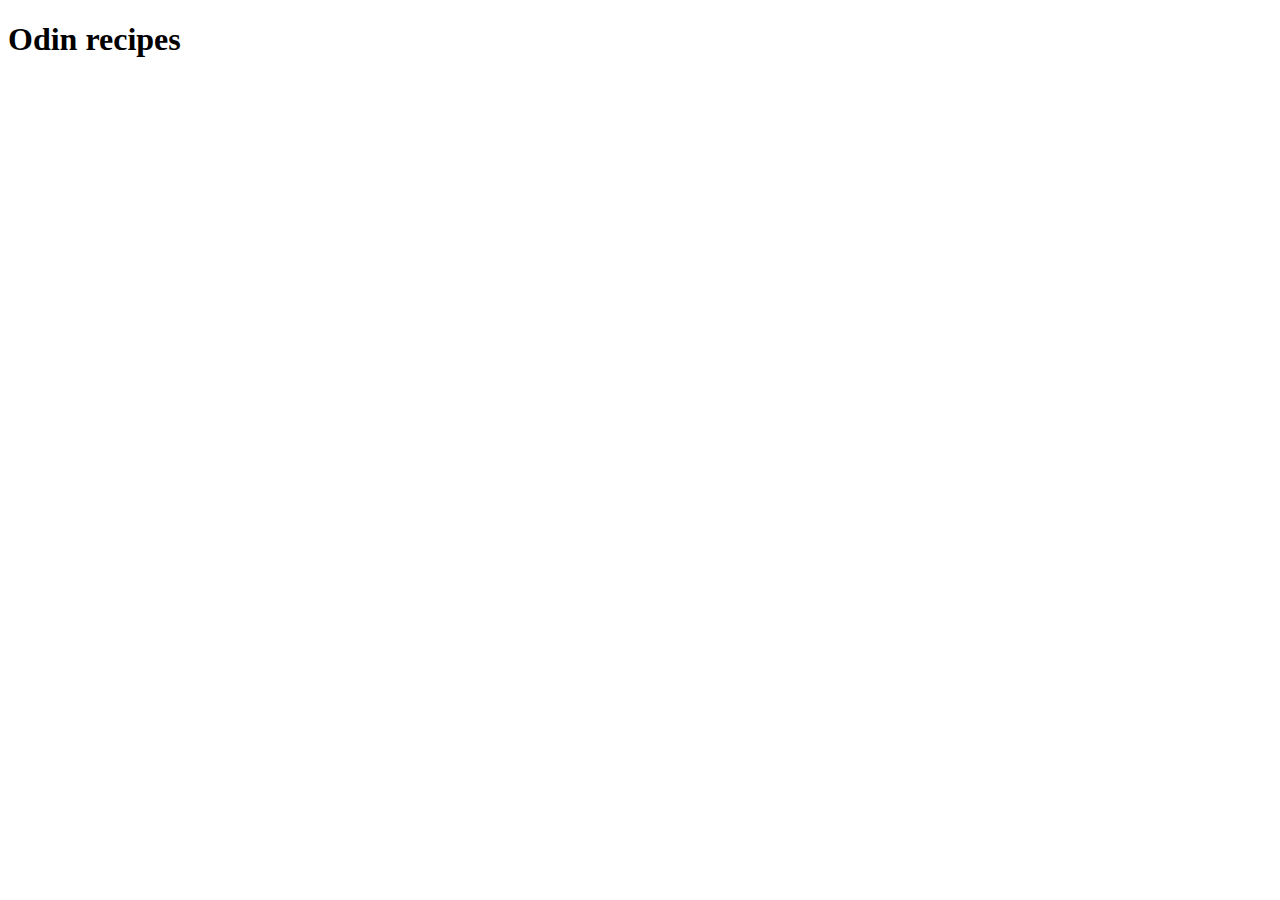
==== index.html @ 2601d1fc "Create initial structure from iteration 1" ====
<!DOCTYPE HTML>
<html>
    <html lang="en">
        <head>
            <meta charset="UTF-8">
            <title>Odin recipes Homepage</title>    
        </head>

        <body>
            <h1>Odin recipes</h1>
        </body>
</html>
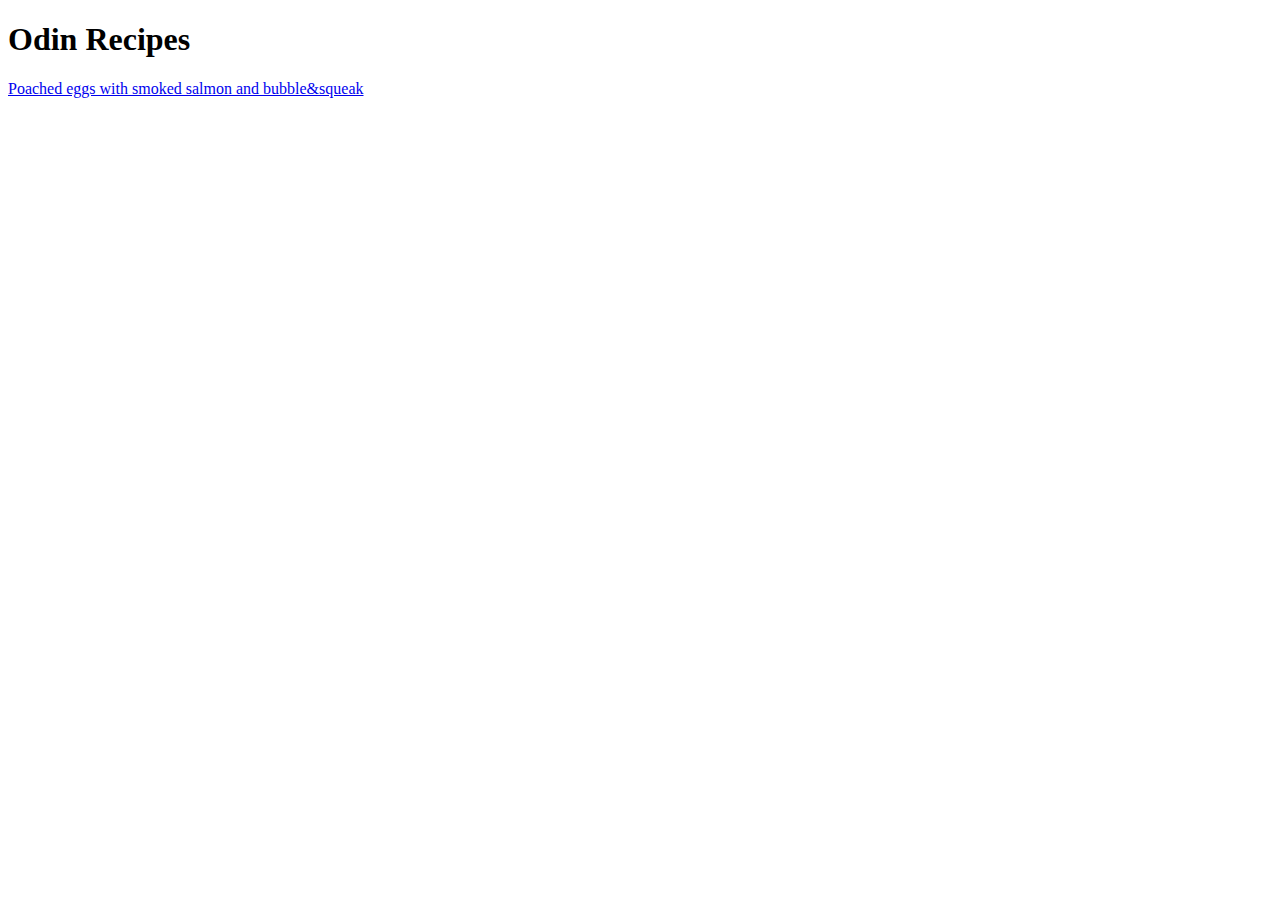
==== commit 5ec7413d: "Add recipes from folder" ====
--- a/index.html
+++ b/index.html
@@ -7,6 +7,8 @@
         </head>
 
         <body>
-            <h1>Odin recipes</h1>
+            <h1>Odin Recipes</h1>
+            <a href="./recipes/breakfast.html">Poached eggs with smoked salmon and bubble&squeak</a>
+            
         </body>
 </html>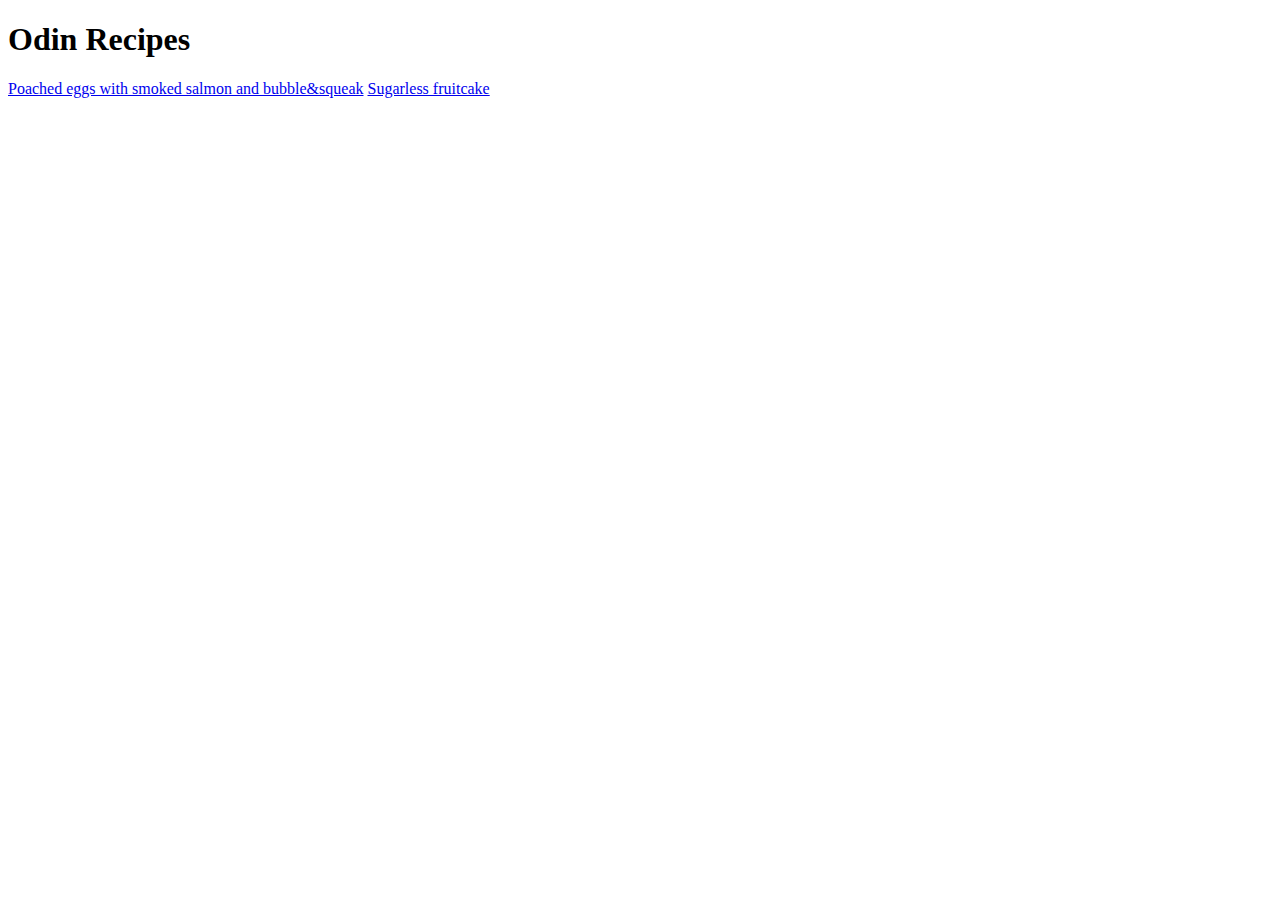
==== commit 3a37580d: "Finish second recpe" ====
--- a/index.html
+++ b/index.html
@@ -9,6 +9,6 @@
         <body>
             <h1>Odin Recipes</h1>
             <a href="./recipes/breakfast.html">Poached eggs with smoked salmon and bubble&squeak</a>
-            
+            <a href="./recipes/lunch.html">Sugarless fruitcake</a>
         </body>
 </html>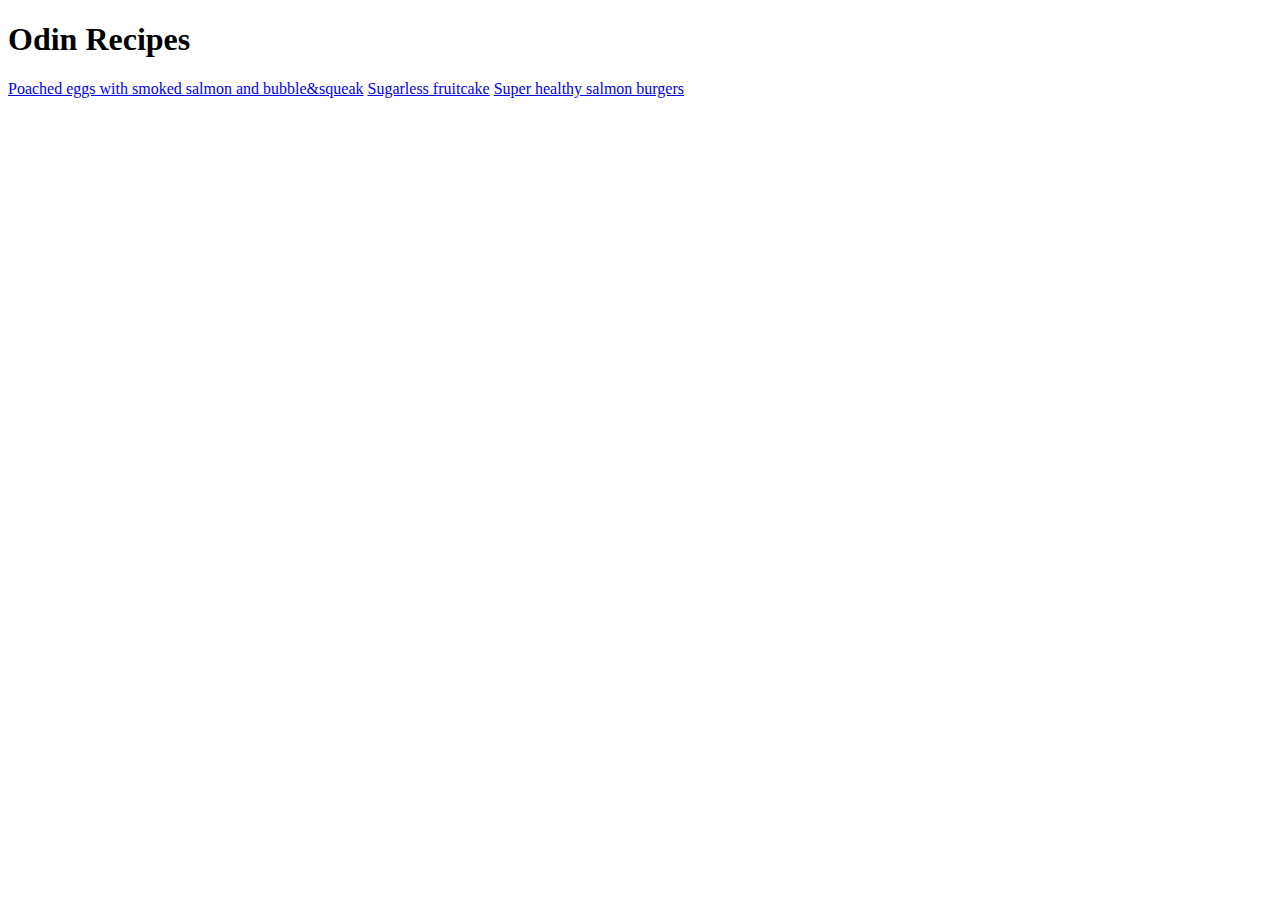
==== commit 1dd1143f: "Finish third recipe" ====
--- a/index.html
+++ b/index.html
@@ -10,5 +10,6 @@
             <h1>Odin Recipes</h1>
             <a href="./recipes/breakfast.html">Poached eggs with smoked salmon and bubble&squeak</a>
             <a href="./recipes/lunch.html">Sugarless fruitcake</a>
+            <a href="./recipes/dinner.html">Super healthy salmon burgers</a>
         </body>
 </html>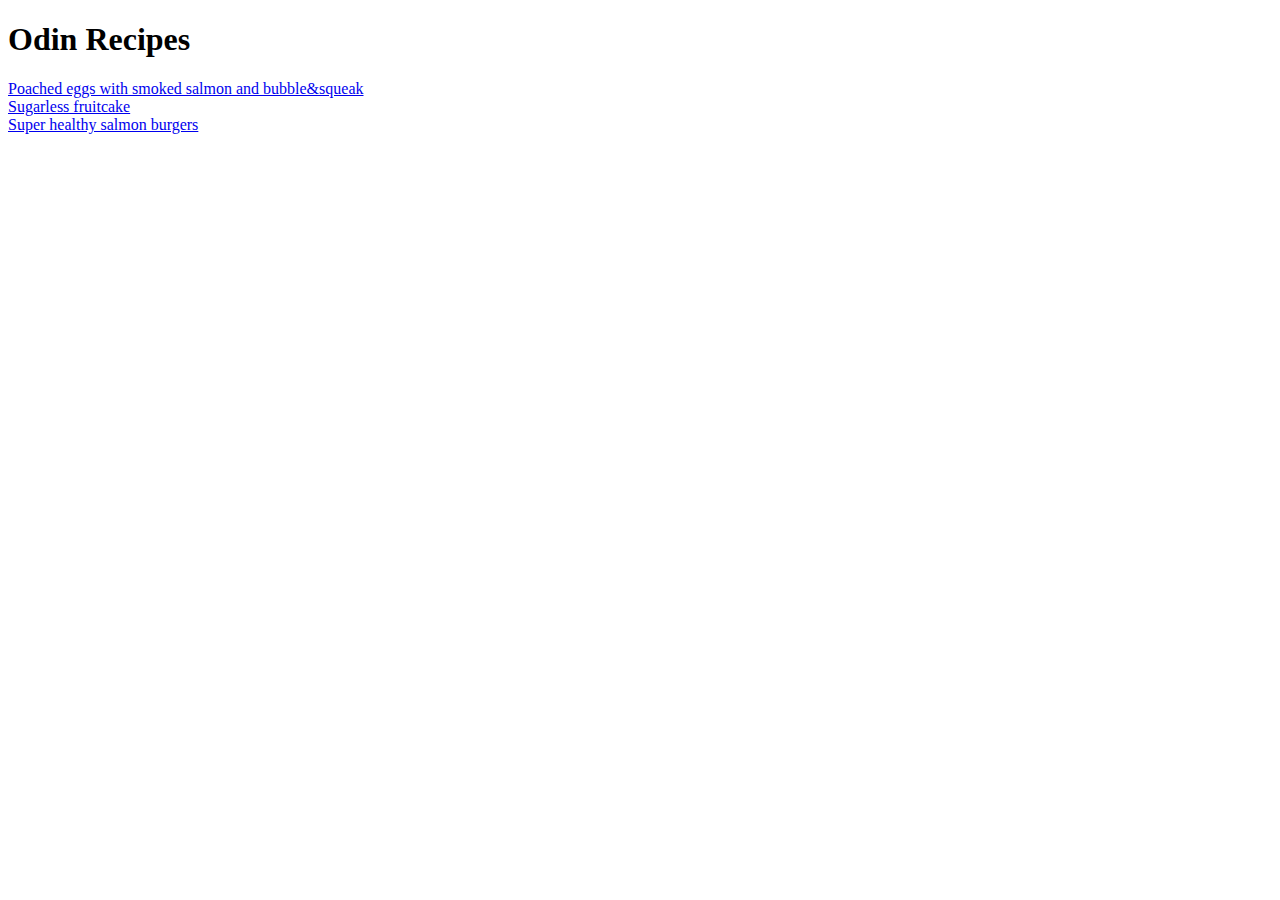
==== commit 5eac6ea4: "Some adjustments" ====
--- a/index.html
+++ b/index.html
@@ -8,8 +8,8 @@
 
         <body>
             <h1>Odin Recipes</h1>
-            <a href="./recipes/breakfast.html">Poached eggs with smoked salmon and bubble&squeak</a>
-            <a href="./recipes/lunch.html">Sugarless fruitcake</a>
+            <a href="./recipes/breakfast.html">Poached eggs with smoked salmon and bubble&squeak<br></a>
+            <a href="./recipes/lunch.html">Sugarless fruitcake<br></a>
             <a href="./recipes/dinner.html">Super healthy salmon burgers</a>
         </body>
 </html>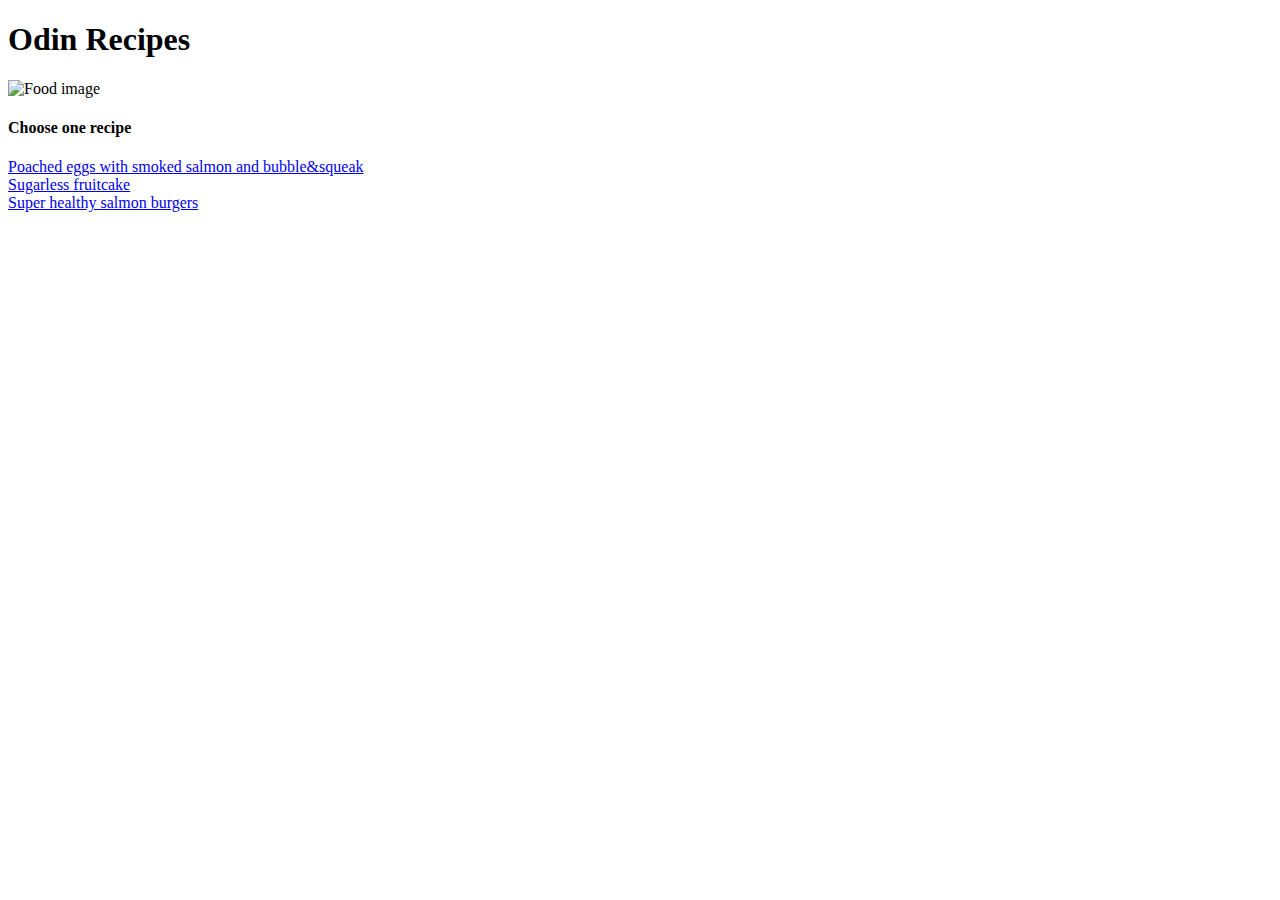
==== commit 4c765c06: "Add homepage photo" ====
--- a/index.html
+++ b/index.html
@@ -8,6 +8,8 @@
 
         <body>
             <h1>Odin Recipes</h1>
+            <img src="https://media.istockphoto.com/photos/pan-fried-duck-picture-id1081422898?k=20&m=1081422898&s=612x612&w=0&h=YkfQqtV3nN1gB_HaehyvjcTEye7w9FBPkG-PIKdDzPo=" alt="Food image">
+            <h4>Choose one recipe</h4>
             <a href="./recipes/breakfast.html">Poached eggs with smoked salmon and bubble&squeak<br></a>
             <a href="./recipes/lunch.html">Sugarless fruitcake<br></a>
             <a href="./recipes/dinner.html">Super healthy salmon burgers</a>
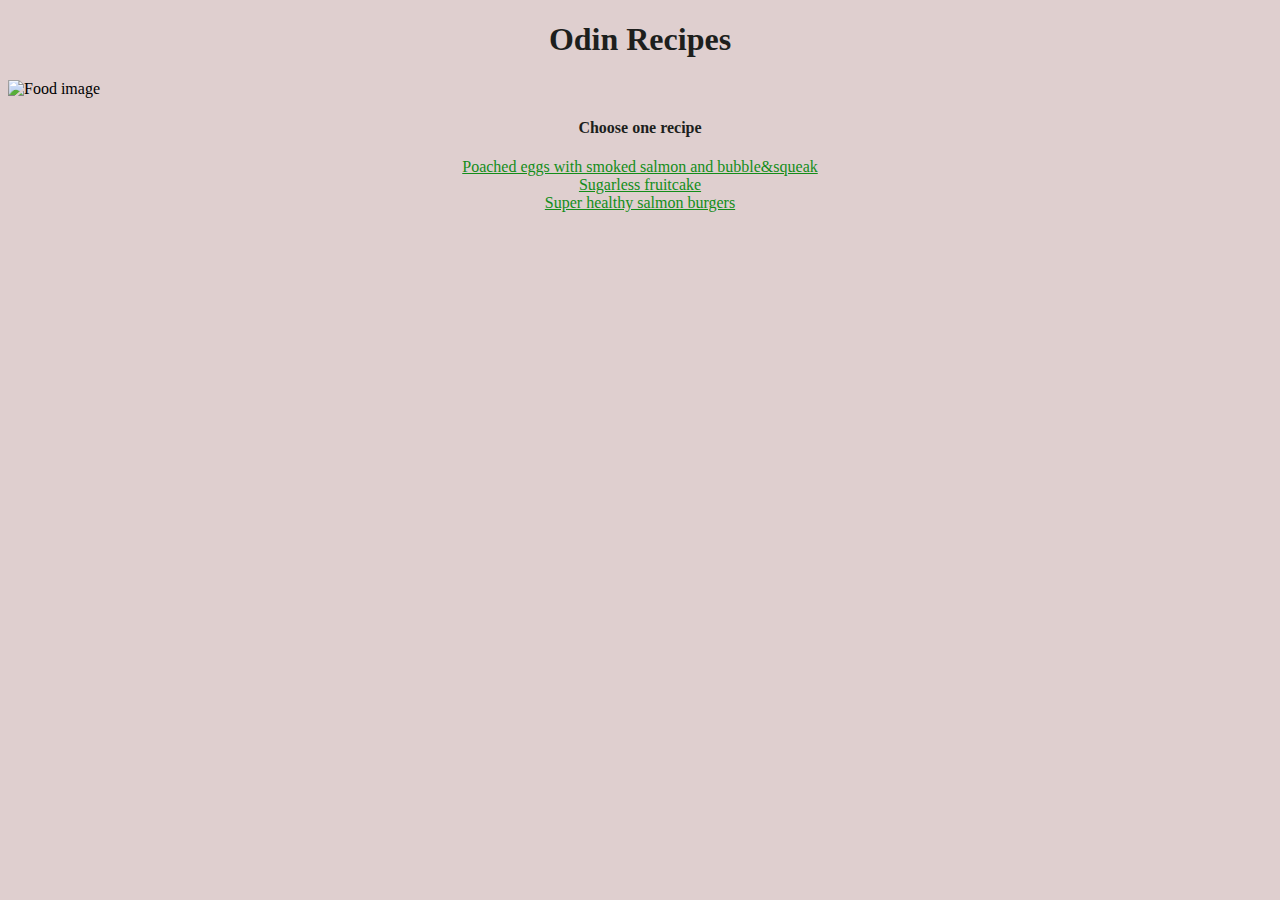
==== commit d54daba9: "Add CSS" ====
--- a/index.html
+++ b/index.html
@@ -4,14 +4,17 @@
         <head>
             <meta charset="UTF-8">
             <title>Odin recipes Homepage</title>    
+            <link rel="stylesheet" href="./css/style.css">
         </head>
 
         <body>
-            <h1>Odin Recipes</h1>
-            <img src="https://media.istockphoto.com/photos/pan-fried-duck-picture-id1081422898?k=20&m=1081422898&s=612x612&w=0&h=YkfQqtV3nN1gB_HaehyvjcTEye7w9FBPkG-PIKdDzPo=" alt="Food image">
-            <h4>Choose one recipe</h4>
+            <h1 class="title">Odin Recipes</h1>
+            <img src="https://media.istockphoto.com/photos/pan-fried-duck-picture-id1081422898?k=20&m=1081422898&s=612x612&w=0&h=YkfQqtV3nN1gB_HaehyvjcTEye7w9FBPkG-PIKdDzPo=" alt="Food image" class="center">
+            <h4 class="subtitle">Choose one recipe</h4>
+            <div>
             <a href="./recipes/breakfast.html">Poached eggs with smoked salmon and bubble&squeak<br></a>
             <a href="./recipes/lunch.html">Sugarless fruitcake<br></a>
             <a href="./recipes/dinner.html">Super healthy salmon burgers</a>
+            </div>
         </body>
 </html>--- a/css/style.css
+++ b/css/style.css
@@ -0,0 +1,29 @@
+body {
+  background-color: rgb(223, 207, 207);
+  font-family: 'Times New Roman', Times, serif;
+}
+
+.title {
+  text-align: center;
+  color: rgb(29, 31, 29);
+}
+
+.center {
+  display: block;
+  margin-left: auto;
+  margin-right: auto;
+  width: auto;
+}
+
+.subtitle {
+  text-align: center;
+  color: rgb(29, 31, 29);
+}
+
+div {
+    text-align: center;
+}
+
+a {
+  color: rgb(19, 141, 25);
+}